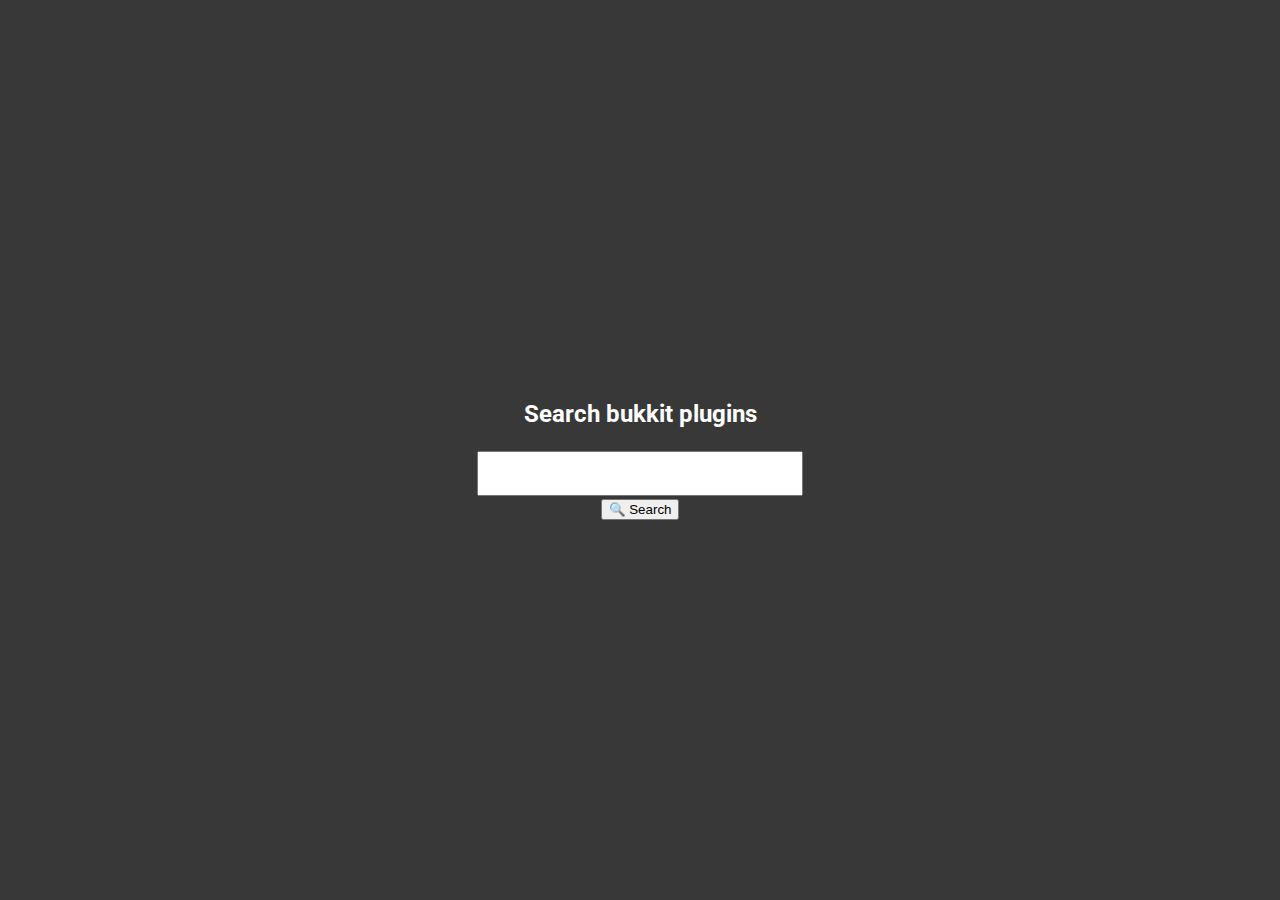
==== search.html @ 8283330e "first commit" ====
<!DOCTYPE html>
<html>
<head>
    <meta charset='utf-8'>
    <meta http-equiv='X-UA-Compatible' content='IE=edge'>
    <title>Search bukkit plugins</title>
    <meta name='viewport' content='width=device-width, initial-scale=1'>
    <link rel='stylesheet' type='text/css' media='screen' href='style.css'>
    <script src='main.js'></script>
</head>
<body onload="onSearchLoad()">
    <nav>
        <form method="GET" action="/search.html" >
            <input type="search" id="searchinput" name="query" autocomplete="false" required>
            <input type="submit" value="🔍 Search">
            <span>WARNING - this is highly jank and will probably most likely break often.</span>
        </form>
    </nav>
    <div id="results">
        <span>Search will not work without javascript enabled!</span>
    </div>
</body>
<template>
    <div class="result">
        <h2>Name</h2>
        <p>Description</p>
        <p>links</p>
    </div>
</template>
</html>
---- style.css ----
@import url('https://fonts.googleapis.com/css2?family=Roboto&display=swap');

body {
    color: #fff;
    font-family: 'Roboto', sans-serif;
    background-color: rgb(56, 56, 56);
    margin: 0;
    padding: 0;
}

nav {
    width: 100%;
    height: 5rem;
    border-bottom: 1px solid #fff;
    position: fixed;
    display: flex;
    justify-content: left;
    align-items: center;
    top: 0;
    left: 0;
    padding-left: 10rem;
    background-color: rgba(0,0,0, 0.9);
}

nav input {
    font-size: 1.5rem;
    padding: 0.4rem;
    margin: 0.2rem;
}

#searchbox {
    width: 100%;
    height: 100vh;
    display: flex;
    align-items: center;
    align-self: center;
    justify-content: center;
    flex-direction: column;
}

#searchinput {
    font-size: 1.5rem;
    padding: 0.4rem;
    margin: 0.2rem;
}

#results {
    margin-top: 5rem;
}

.result {
    width: 100%;
    padding-left: 10rem;
    padding-top: 1rem;
    padding-bottom: 1rem;
}

.result h2 {
    margin: 0.35rem 0;
}

.result p {
    margin: 0.35rem 0;
}

.result p a {
    text-decoration: underline;
    color: #fff;
    margin-right: 1rem;
}
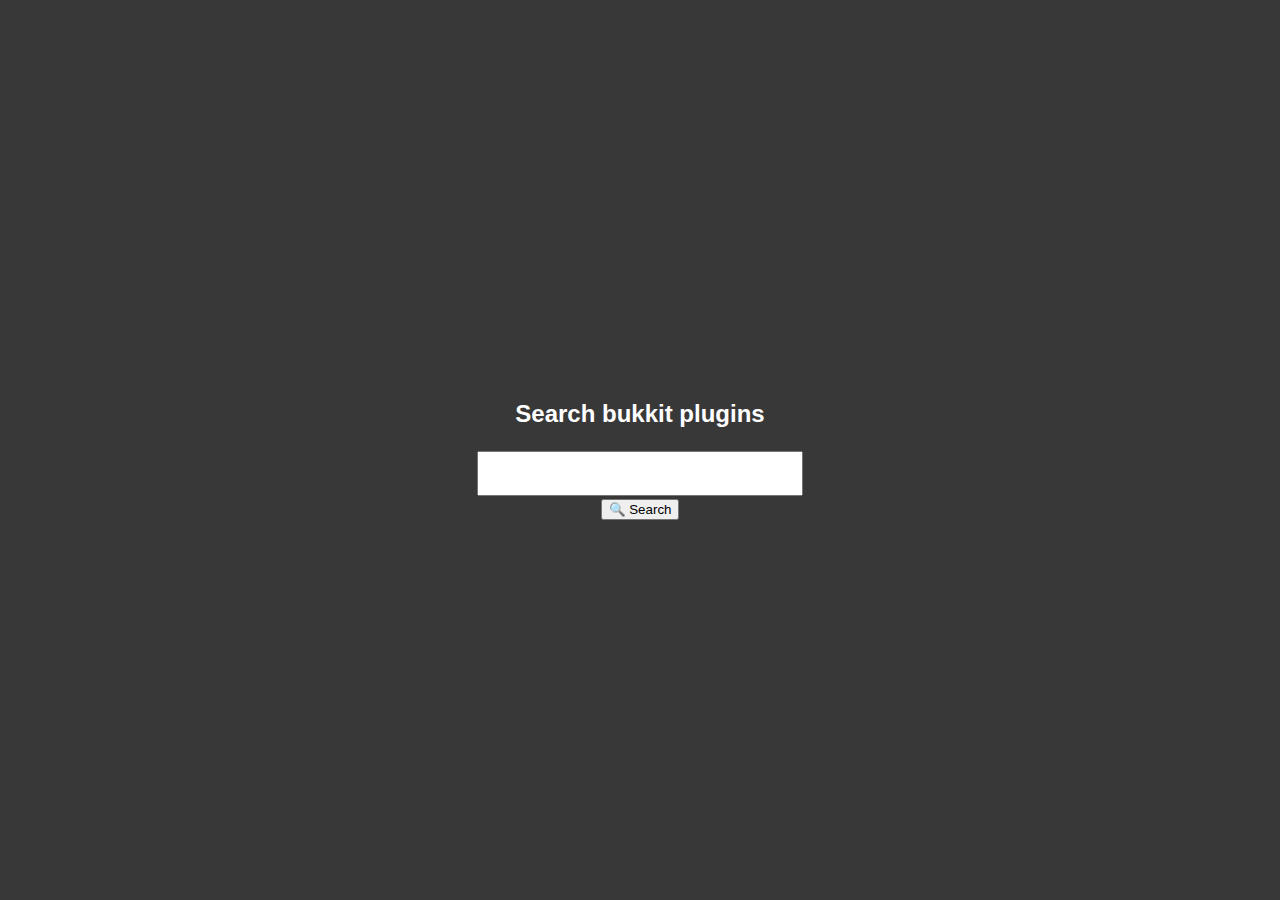
==== commit 4d8a51d2: "fix redirects" ====
--- a/search.html
+++ b/search.html
@@ -10,7 +10,7 @@
 </head>
 <body onload="onSearchLoad()">
     <nav>
-        <form method="GET" action="/search.html" >
+        <form method="GET" action="search.html" >
             <input type="search" id="searchinput" name="query" autocomplete="false" required>
             <input type="submit" value="🔍 Search">
             <span>WARNING - this is highly jank and will probably most likely break often.</span>
